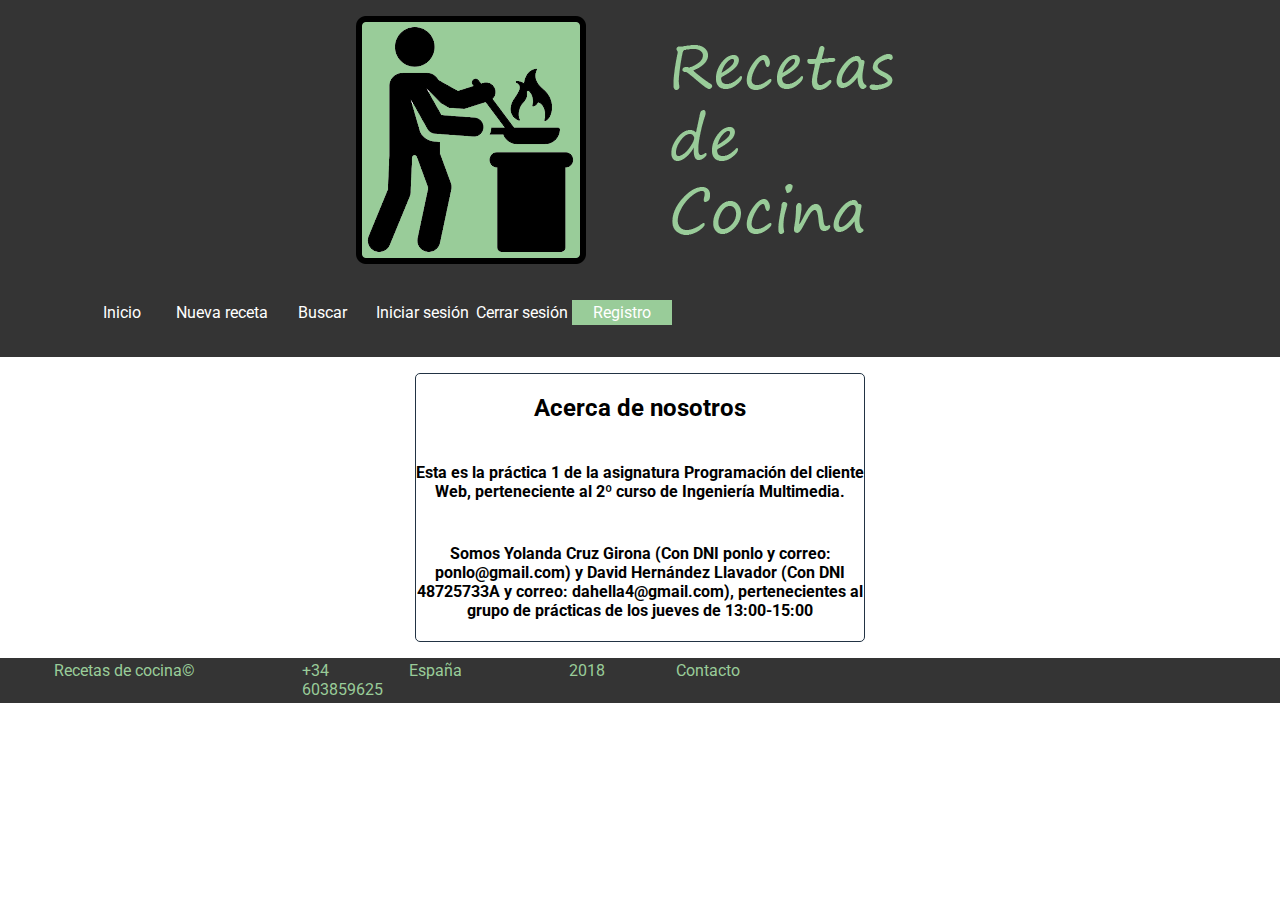
==== acerca.html @ a99e4f36 "Add files via upload" ====
<!DOCTYPE html>
<html lang="es">
<head>
	<meta charset="UTF-8">
	<title>Indice</title>
	<link rel="stylesheet" href="css/estilo.css">

</head>
<body>
  <header>
    <!-- <img id="logo" src="img/logo.jpg" alt="header"> -->
		<a id="logo" class="icon-logout" href="index.html"><img src="img/logo.png" alt="Logo"></a>
    <div>
      <!-- <h1>Recetas de cocina</h1>
      <p>Yey la comidica</p> -->
    </div>

  <nav class="menu">
  	<div id="menutoggle">
  		<input type="checkbox" />
  		<span></span>
	    <span></span>
	    <span></span>
	    <ul id="menu">
	      <!--<li><label for="ckb-menu">&equiv;</label></li>-->
	      <li><a class="icon-home" href="index.html">Inicio</a></li>
				<li><a class="icon-home" href="nueva-receta.html">Nueva receta</a></li>
	      <li><a class="icon-search" href="buscar.html">Buscar</a></li>
	      <li><a class="icon-login-1" href="login.html">Iniciar sesi&oacute;n</a></li>
	      <li><a class="icon-logout" href="index.html">Cerrar sesi&oacute;n</a></li>
	      <li><a class="icon-user" href="registro.html">Registro</a></li>
	    </ul>
	</div>
  </nav>
  </header>
 <section>
  <h2>Acerca de nosotros</h2>
  <h4>Esta es la práctica 1 de la asignatura Programación del cliente Web, perteneciente al 2º curso de Ingeniería Multimedia.</h4>
  <h4>Somos Yolanda Cruz Girona (Con DNI ponlo y correo: ponlo@gmail.com) y David Hernández Llavador (Con DNI 48725733A y correo: dahella4@gmail.com), pertenecientes al grupo de prácticas de los jueves de 13:00-15:00</h4>
 </section>


	
  
	
	<footer>
		<nav>
			<ul>
				<li>Recetas de cocina&copy;</li>
				<li>+34 603859625</li>
				<li>España</li>
				<li><time datetime="2018-02-23">2018</time></li>
				<li><a href="acerca.html">Contacto</a></li>
			</ul>
		</nav>
	</footer>
</body>
</html>
---- css/estilo.css ----
@import url('https://fonts.googleapis.com/css?family=Roboto');
*{
	font-family: 'Roboto', sans-serif;
}
body{
	min-width: 320px;
	/*max-width: 960px;*/
	background-color: #ffffff;
	margin: 0 auto;
	text-align: center;
}
body>header{
  background-color: #343434;
  /*position: fixed;*/
	text-align: justify;
	display: flex;
	flex-direction: column;
	padding: 1em;
	width: 100%;
	overflow: hidden;
}

header>a{
	align-self: center;
}

input[type=submit]:hover{
	background-color: #99cc99;

}
section{
	width:35%;
	margin:1em auto;
	padding:0;
	border:.1em solid #234;
	border-radius:5px;

	display:flex;
	flex-direction:column;

}

section>img{
	width:90%;
	height:auto;
	margin: 0 auto;
	margin-bottom:-2.5em;
	border:.1em solid #234;
	border-radius:5px;
	-webkit-transition: width 1s, height 1s; /* Safari */
    transition: width 0.5s, height 0.5s;
}

section>img:hover{
	width: 95%;
}

section>p{
	z-index:10;
	color:white;

	display:inline-flex;
	overflow:hidden;
	white-space:wrap;
	justify-content:space-around;

	width:100%;
	height:2.5em;
	text-align:center;
	padding:0;
	margin:0;
	opacity:0;

}

section>a{
	color: grey;
	font-weight:500;
	text-decoration: none;
	width:auto;
	padding:0 0.2em;
	margin-left:2px;
	margin-top: 10px;
	transition:all 0.2s ease-in-out;
}
section>a:hover{
	color: #99cc99;
}

section>div>a:hover{
	color: #99cc99;
}

section>footer{
	width:100%;
	margin-top:1em;
	padding:0px;

	display:inline-flex;
	flex-direction:row;
	justify-content:space-around;
	align-items:space-around;
	background-color: #99cc99;
}

section>div{
	display:inline-flex;
	flex-direction:row;
	justify-content:space-around;
	align-items:space-around;
	margin-top:2.5em;

}

section>footer>a{
	color:black;
	text-decoration: none;
	transition:all 0.2s ease-in-out;
}

section>footer>a:hover{
	color: white;
}

#com{
	color:black;
	text-decoration: none;
	transition:all 0.2s ease-in-out;
}

#com:hover{
	color:white;
}

#elaboracion{
	text-align: left;
	margin: 1em;
}

section>div>a{
	color: grey;
	font-weight:500;
	text-decoration: none;
	width:auto;
	padding:0 0.2em;
	margin-left:2px;
	margin-top: 10px;
	transition:all 0.2s ease-in-out;
}

h2>a{
	text-decoration: none;
	color: #99cc99;
}

section>footer>time{
	width:25%;
	text-align:center;
	padding:0px;
	margin-top: 1em;
}

section>footer>a{
	width:25%;
	text-align:center;
	padding:0px;
	margin-top: 1em;
}

.zonacom{
	width: 100;
}

section>footer>div{
	width:100%;
	margin-top:2em;
	padding:0px;

	display:inline-flex;
	flex-direction:row;
	justify-content:space-around;
	align-items:space-around;
	background-color: #99cc99;
}

/*MENU-HAMBUGUESITA
label[for="ckb-menu"]{
	cursor: pointer;
	font-size: 1.4em;
	font-weight: bold;
}
#ckb-menu{
	display: none;
}
#ckb-menu:checked+nav{
	max-height: 12.7em;
}*/

/*NAVEGADOR*/

input[type="checkbox"]{
	display: none;
}

nav[class="menu"]{
	width: 50%;
	overflow: hidden;
	padding: 1em;
	/*background-color: #FF6A29;*/

}
nav[class="menu"]>div>ul{
	list-style: none;
	display: flex;
	flex-direction: row;
	justify-content:space-around;
	margin: 0;
	padding-top: 1em;
	}
nav[class="menu"]>div>ul>li{
	text-align: center;
	width:100%;
		}
nav[class="menu"]>div>ul>li:hover{
		background-color: #99cc99;
		color:#fff;
		transition:all 0.3s;
		}

.icon-user{
	background-color: #99cc99;
}

		nav[class="menu"]>div>ul>li>a{
			display: block;
			padding: .2em 0;
			text-decoration: none;
			font-style: bold;
		}

		nav[class="menu"]>div>ul>li>a,label[for="ckb-menu"]{
			display: block;
			padding: .2em 0;
			text-decoration: none;
			color: white;
			font-style: bold;
		}

		/*PAGINACION*/
		nav[class="pag"]{
			width: 100%;
			max-height: 2em;
			overflow: hidden;
			background-color:#343434;

		}
	nav[class="pag"]>ul{
		list-style: none;
		display: flex;
		flex-direction: row;
		justify-content:space-around;
		margin: 0;
		padding: 0;
	}
	nav[class="pag"]>ul>li{
		text-align: center;
		width:100%;
	}
	nav[class="pag"]>ul>li:hover{
		background-color: #99cc99;
		color:#fff;
		transition:all 0.3s;
	}
	nav[class="pag"]>ul>li>a{
		display: block;
		padding: .2em 0;
		text-decoration: none;
		color: white;
		font-style: bold;
	}

/*FOOTER*/
footer>nav{
	overflow:hidden;
	background-color: #343434;
}
	footer>nav>ul{
		margin:0px;
		padding:0px;
		display:flex;
		flex-wrap:nowrap;
	}
		footer>nav>ul>li{
			text-align: center;
			display: block;
			padding: .2em 3.35em;
			color: #99cc99;
		}
		footer>nav>ul>li:nth-of-type(2n){
			border: 0vw 1vw solid #234;
			width:0px;
		}
		/*footer>nav>ul>li:hover:last-of-type{
				background-color: #343434;
				color: white;
		}*/
footer>nav>ul>li>a{
	display: block;
	text-decoration: none;
	color: #99cc99;
	font-style: bold;
}

/*FORMULARIOS*/

form{
	text-align:center;
	margin: 1em auto;
	width:80%;
}

.zonacom{
	width: 80% !important;
}

form>fieldset>label{
	display:block;
	margin:.5em auto;
}

form>fieldset>input{
	display:block;
	margin:.5em auto;
	height:auto;

	border:2px solid #99cc99;
	border-radius:5px;

	font-weight:600;
	font-size:1em;
	transition:all 0.3s forwards;
}

form>fieldset>input:hover{
	background-color: #99cc99;
	color:white;
	transition:all 0.5s forwards;
}

form>fieldset{
	border:3px solid black;
	font-weight:700;
}

form>fieldset>textarea{
	display:block;
	margin:.5em auto;
	height:auto;

	border:2px solid #99cc99;
	border-radius:5px;

	font-weight:600;
	font-size:1em;
}

/*COMENTARIOS*/
article{
	border:2px solid #82b053;
	border-radius:5px;
	margin: 1em auto;
	width: 99.5%;
}

article>footer{
	background-color: #99cc99;
	width:100%;

	margin-top:0.5em;
	padding: 0px;

	display:inline-flex;
	flex-direction:row;
	justify-content:space-around;
	align-items:space-around;
}

article>footer>a{
	width:auto;
	margin-top: 0.5em;
	padding:0 0.2em;
	text-decoration:none;
	color:black;
	border-radius:10px;
	margin-left:2px;
	transition:all 0.2s ease-in-out;
}

article>footer>a:hover{
	color:white;
	transition:all 0.2s ease-in-out;
}

/*MODO TABLET*/
@media (min-width: 481px) and (max-width: 720px){

	/*MENU HAMBURGUESA*/
	input[type="checkbox"]{
		display: block;
	}

#menutoggle{
  display: block;
  position: relative;
  top: 3em;
  
  z-index: 1;
}

#menutoggle input
{
  display: block;
  width: 3em;
  height: 3em;
  position: absolute;
  
  cursor: pointer;
  
  opacity: 0; /* hide this */
  z-index: 2; /* and place it over the hamburger */

}

#menutoggle span
{
  display: block;
  width: 33px;
  height: 4px;
  margin-bottom: 5px;
  position: relative;
  
  background: #cdcdcd;
  border-radius: 3px;
  
  z-index: 1;
  
  transform-origin: 4px 0px;
  
  transition: transform 0.5s cubic-bezier(0.77,0.2,0.05,1.0),
              background 0.5s cubic-bezier(0.77,0.2,0.05,1.0),
              opacity 0.55s ease;
}

#menutoggle span:first-child
{
  transform-origin: 0% 0%;
}

#menutoggle span:nth-last-child(2)
{
  transform-origin: 0% 100%;
}

#menutoggle input:checked ~ span
{
  opacity: 1;
  transform: rotate(45deg) translate(-2px, -1px);
  background: #232323;
}

#menutoggle input:checked ~ span:nth-last-child(3)
{
  opacity: 0;
  transform: rotate(0deg) scale(0.2, 0.2);
}

#menutoggle input:checked ~ span:nth-last-child(2)
{
  transform: rotate(-45deg) translate(0, -1px);
}

#menu
{
  position: relative;
  width: 500px;
  margin: -9em 0 0 -2em;
  padding: 1em;
  padding-top: 6.5em;
  
  display:block;
    list-style-type: none;
    -webkit-font-smoothing: antialiased;

  background: #343434;
  
  transform-origin: 0% 0%;
  transform: translate(-100%, 0);
  
  transition: transform 0.5s cubic-bezier(0.77,0.2,0.05,1.0);
}

#menu li
{
  padding: 1em 0;
  font-size: 1em;
}

#menutoggle input:checked ~ ul
{
  transform: none;
}

}
/*MODO MOVIL*/
@media (max-width: 481px) {

}
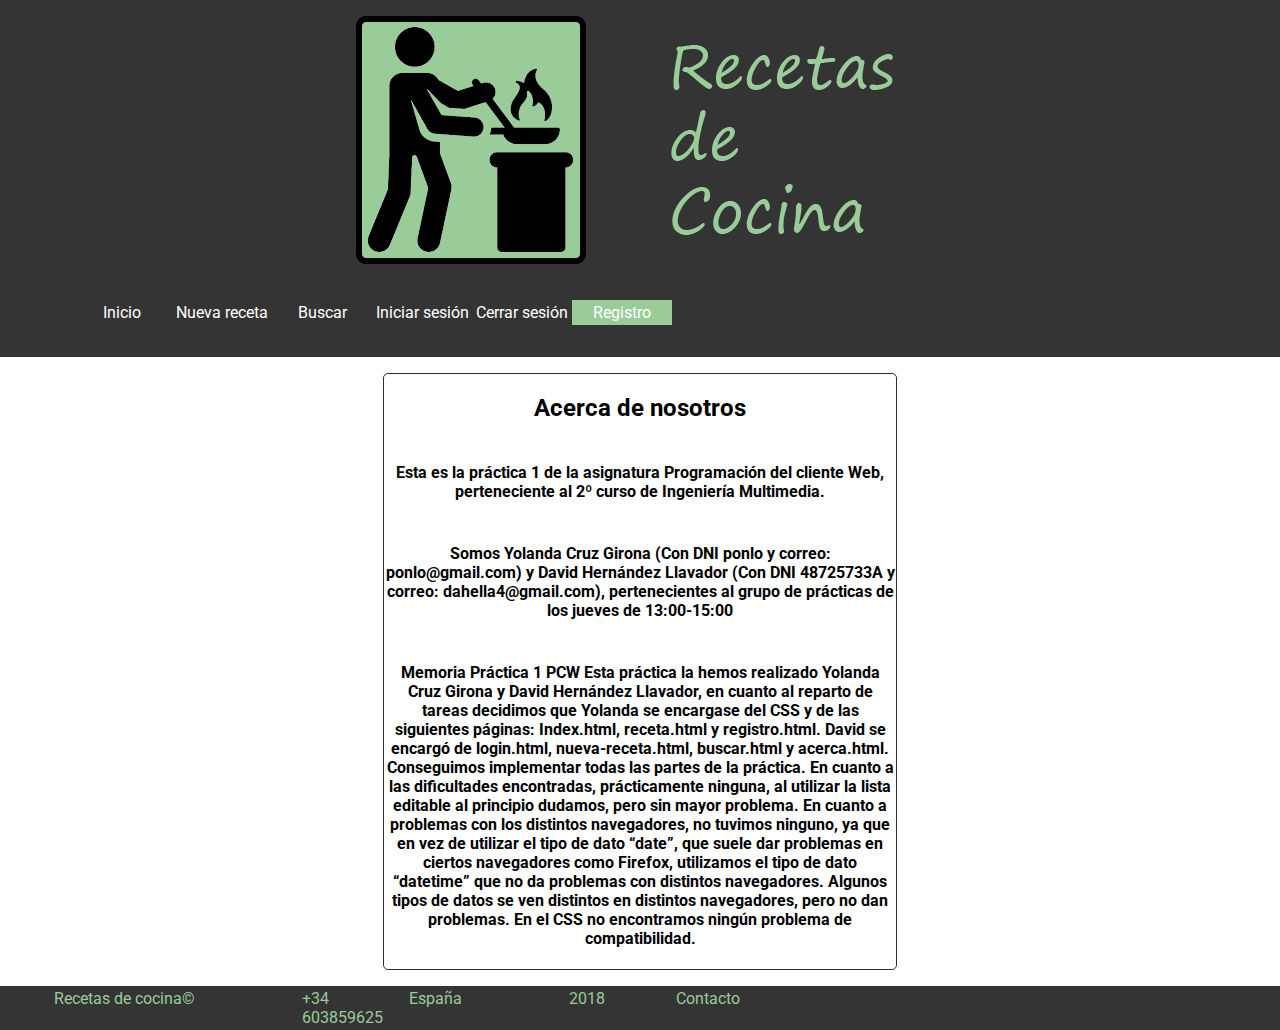
==== commit 45efb9ab: "memoria" ====
--- a/acerca.html
+++ b/acerca.html
@@ -36,7 +36,19 @@
  <section>
   <h2>Acerca de nosotros</h2>
   <h4>Esta es la práctica 1 de la asignatura Programación del cliente Web, perteneciente al 2º curso de Ingeniería Multimedia.</h4>
-  <h4>Somos Yolanda Cruz Girona (Con DNI ponlo y correo: ponlo@gmail.com) y David Hernández Llavador (Con DNI 48725733A y correo: dahella4@gmail.com), pertenecientes al grupo de prácticas de los jueves de 13:00-15:00</h4>
+  <h4>
+  Somos Yolanda Cruz Girona (Con DNI ponlo y correo: ponlo@gmail.com) y David Hernández Llavador (Con DNI 48725733A y correo: dahella4@gmail.com), pertenecientes al grupo de prácticas de los jueves de 13:00-15:00
+  
+  </h4>
+  <h4>
+  Memoria Práctica 1 PCW
+
+Esta práctica la hemos realizado Yolanda Cruz Girona y David Hernández Llavador, en cuanto al reparto de tareas decidimos que Yolanda se encargase del CSS y de las siguientes páginas: Index.html, receta.html y registro.html. David se encargó de login.html, nueva-receta.html, buscar.html y acerca.html. Conseguimos implementar todas las partes de la práctica.
+
+En cuanto a las dificultades encontradas, prácticamente ninguna, al utilizar la lista editable al principio dudamos, pero sin mayor problema. En cuanto a problemas con los distintos navegadores, no tuvimos ninguno, ya que en vez de utilizar el tipo de dato “date”, que suele dar problemas en ciertos navegadores como Firefox, utilizamos el tipo de dato “datetime” que no da problemas con distintos navegadores. Algunos tipos de datos se ven distintos en distintos navegadores, pero no dan problemas. En el CSS no encontramos ningún problema de compatibilidad.
+
+
+  </h4>
  </section>
 
 
--- a/css/estilo.css
+++ b/css/estilo.css
@@ -9,6 +9,7 @@
 	margin: 0 auto;
 	text-align: center;
 }
+
 body>header{
   background-color: #343434;
   /*position: fixed;*/
@@ -20,16 +21,30 @@
 	overflow: hidden;
 }
 
+nav[class="menutablet"]{
+	display: none;
+}
+
 header>a{
 	align-self: center;
 }
 
+input[type=submit]{
+	display: block;
+    margin: .5em auto;
+    height: auto;
+    border: 2px solid #99cc99;
+    border-radius: 5px;
+    font-weight: 600;
+    font-size: 1em;
+}
+
 input[type=submit]:hover{
 	background-color: #99cc99;
 
 }
 section{
-	width:35%;
+	width:40%;
 	margin:1em auto;
 	padding:0;
 	border:.1em solid #234;
@@ -182,20 +197,6 @@
 	align-items:space-around;
 	background-color: #99cc99;
 }
-
-/*MENU-HAMBUGUESITA
-label[for="ckb-menu"]{
-	cursor: pointer;
-	font-size: 1.4em;
-	font-weight: bold;
-}
-#ckb-menu{
-	display: none;
-}
-#ckb-menu:checked+nav{
-	max-height: 12.7em;
-}*/
-
 /*NAVEGADOR*/
 
 input[type="checkbox"]{
@@ -279,6 +280,8 @@
 		font-style: bold;
 	}
 
+
+
 /*FOOTER*/
 footer>nav{
 	overflow:hidden;
@@ -300,15 +303,18 @@
 			border: 0vw 1vw solid #234;
 			width:0px;
 		}
-		/*footer>nav>ul>li:hover:last-of-type{
-				background-color: #343434;
-				color: white;
-		}*/
+
 footer>nav>ul>li>a{
 	display: block;
 	text-decoration: none;
 	color: #99cc99;
 	font-style: bold;
+	transition:all 0.3s;
+
+}
+
+footer>nav>ul>li>a:hover{
+	color:white;
 }
 
 /*FORMULARIOS*/
@@ -404,7 +410,92 @@
 /*MODO TABLET*/
 @media (min-width: 481px) and (max-width: 720px){
 
-	/*MENU HAMBURGUESA*/
+	header>a>img{
+		width: 60%;
+	}
+
+	nav[class="menu"]{
+		display: none;
+	}
+
+input[type="checkbox"]{
+	display: none;
+}
+
+nav[class="menutablet"]{
+	width: 100%;
+	overflow: hidden;
+	padding: 1em;
+	padding-bottom: 0;
+	display: flex;
+
+}
+nav[class="menutablet"]>div>ul{
+	list-style: none;
+	display: flex;
+	flex-direction: row;
+	justify-content:space-around;
+	margin: 0;
+	padding-top: 1em;
+	}
+nav[class="menutablet"]>div>ul>li{
+	text-align: center;
+	width:100%;
+	padding: 1em;
+		}
+nav[class="menutablet"]>div>ul>li:hover{
+		background-color: #99cc99;
+		color:#fff;
+		transition:all 0.3s;
+		}
+
+		nav[class="menutablet"]>div>ul>li>a{
+			display: block;
+			padding: 2em 0;
+			text-decoration: none;
+			font-style: bold;
+		}
+
+		nav[class="menutablet"]>div>ul>li>a,label[for="ckb-menu"]{
+			display: block;
+			padding: .2em 0;
+			text-decoration: none;
+			color: white;
+			font-style: bold;
+		}
+
+		nav[class="menutablet"]>div>ul>li>a>img{
+			width: 2em;
+		}
+
+		section{
+			width:75%;
+			margin:1em auto;
+			padding:0;
+			border:.1em solid #234;
+			border-radius:5px;
+
+			display:flex;
+			flex-direction:column;
+		}
+
+		.icon-user{
+			background-color: transparent;
+		}
+
+		footer>nav>ul>li{
+			text-align: center;
+			display: block;
+			padding: 1em 2.5em;
+			color: #99cc99;
+		}
+
+}
+
+
+/*MODO MOVIL*/
+@media (max-width: 481px) {
+/*MENU HAMBURGUESA*/
 	input[type="checkbox"]{
 		display: block;
 	}
@@ -416,6 +507,13 @@
   
   z-index: 1;
 }
+
+footer>nav>ul>li{
+			text-align: center;
+			display: block;
+			padding: 1em 1.5em;
+			color: #99cc99;
+		}
 
 #menutoggle input
 {
@@ -481,11 +579,9 @@
 
 #menu
 {
-  position: relative;
-  width: 500px;
+  position: relative;#
   margin: -9em 0 0 -2em;
   padding: 1em;
-  padding-top: 6.5em;
   
   display:block;
     list-style-type: none;
@@ -501,8 +597,8 @@
 
 #menu li
 {
-  padding: 1em 0;
   font-size: 1em;
+  margin-bottom: 1em;
 }
 
 #menutoggle input:checked ~ ul
@@ -510,8 +606,26 @@
   transform: none;
 }
 
-}
-/*MODO MOVIL*/
-@media (max-width: 481px) {
-
-}
+header>a>img{
+	width: 60%;
+}
+
+nav[class="pag"]>ul>li{
+		font-size: 0.6em;
+	}
+
+	section{
+	width:80%;
+	margin:1em auto;
+	padding:0;
+	font-size: 0.8em;
+	border:.1em solid #234;
+	border-radius:5px;
+
+	display:flex;
+	flex-direction:column;
+
+}
+
+
+}
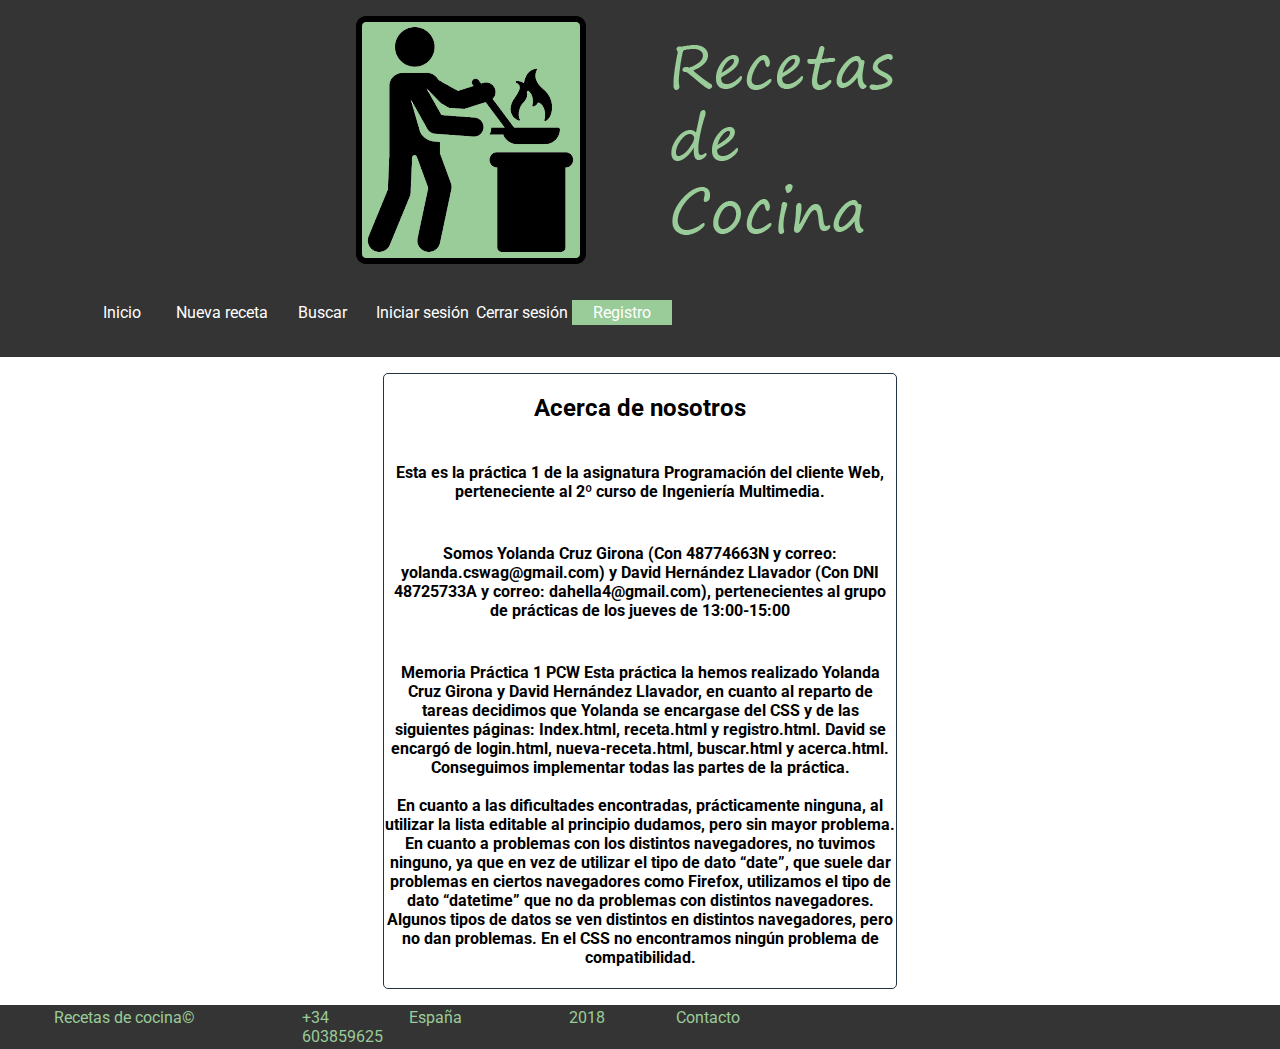
==== commit 57bb2b5d: "Add files via upload" ====
--- a/acerca.html
+++ b/acerca.html
@@ -33,18 +33,19 @@
 	</div>
   </nav>
   </header>
- <section>
+ <section id="acerca">
   <h2>Acerca de nosotros</h2>
   <h4>Esta es la práctica 1 de la asignatura Programación del cliente Web, perteneciente al 2º curso de Ingeniería Multimedia.</h4>
   <h4>
-  Somos Yolanda Cruz Girona (Con DNI ponlo y correo: ponlo@gmail.com) y David Hernández Llavador (Con DNI 48725733A y correo: dahella4@gmail.com), pertenecientes al grupo de prácticas de los jueves de 13:00-15:00
+  Somos Yolanda Cruz Girona (Con 48774663N y correo: <a class="correo">yolanda.cswag@gmail.com</a>) y David Hernández Llavador (Con DNI 48725733A y correo: <a class="correo">dahella4@gmail.com</a>), pertenecientes al grupo de prácticas de los jueves de 13:00-15:00
   
   </h4>
   <h4>
   Memoria Práctica 1 PCW
 
 Esta práctica la hemos realizado Yolanda Cruz Girona y David Hernández Llavador, en cuanto al reparto de tareas decidimos que Yolanda se encargase del CSS y de las siguientes páginas: Index.html, receta.html y registro.html. David se encargó de login.html, nueva-receta.html, buscar.html y acerca.html. Conseguimos implementar todas las partes de la práctica.
-
+<br>
+<br>
 En cuanto a las dificultades encontradas, prácticamente ninguna, al utilizar la lista editable al principio dudamos, pero sin mayor problema. En cuanto a problemas con los distintos navegadores, no tuvimos ninguno, ya que en vez de utilizar el tipo de dato “date”, que suele dar problemas en ciertos navegadores como Firefox, utilizamos el tipo de dato “datetime” que no da problemas con distintos navegadores. Algunos tipos de datos se ven distintos en distintos navegadores, pero no dan problemas. En el CSS no encontramos ningún problema de compatibilidad.
 
 
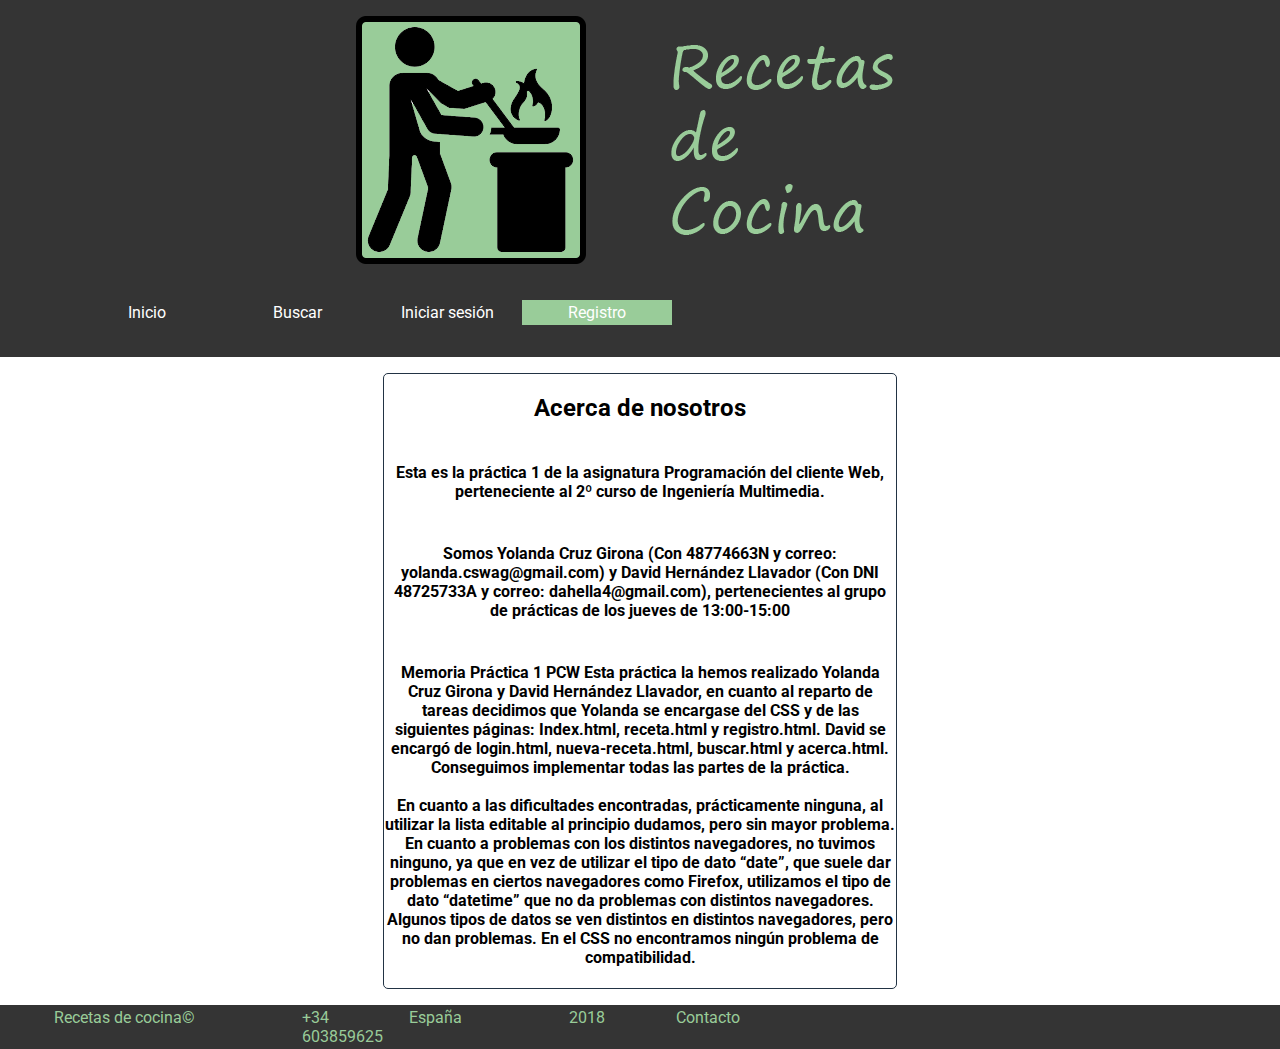
==== commit b673cff6: "login + registro funcionando" ====
--- a/acerca.html
+++ b/acerca.html
@@ -4,7 +4,13 @@
 	<meta charset="UTF-8">
 	<title>Indice</title>
 	<link rel="stylesheet" href="css/estilo.css">
-
+	<script src="js/javascript.js"></script>
+	<script>
+	window.onload = function ejecutar(){
+		console.log("compruebo login");
+		return comprobarLogin();
+	}
+	</script>
 </head>
 <body>
   <header>
@@ -23,12 +29,12 @@
 	    <span></span>
 	    <ul id="menu">
 	      <!--<li><label for="ckb-menu">&equiv;</label></li>-->
-	      <li><a class="icon-home" href="index.html">Inicio</a></li>
-				<li><a class="icon-home" href="nueva-receta.html">Nueva receta</a></li>
-	      <li><a class="icon-search" href="buscar.html">Buscar</a></li>
-	      <li><a class="icon-login-1" href="login.html">Iniciar sesi&oacute;n</a></li>
-	      <li><a class="icon-logout" href="index.html">Cerrar sesi&oacute;n</a></li>
-	      <li><a class="icon-user" href="registro.html">Registro</a></li>
+			 <li><a class="icon-home" href="index.html">Inicio</a></li>
+ 			 <li id="nuevareceta"><a class="icon-home" href="nueva-receta.html">Nueva receta</a></li>
+ 			 <li><a class="icon-search" href="buscar.html">Buscar</a></li>
+ 			 <li id="cerrarses"><a class="icon-logout" href="index.html" onclick = "cerrarSesion();">Cerrar sesi&oacute;n</a></li>
+ 			 <li id="iniciarsesion"><a class="icon-login-1" href="login.html">Iniciar sesi&oacute;n</a></li>
+ 			 <li id="regis"><a class="icon-user" href="registro.html">Registro</a></li>
 	    </ul>
 	</div>
   </nav>
@@ -38,7 +44,7 @@
   <h4>Esta es la práctica 1 de la asignatura Programación del cliente Web, perteneciente al 2º curso de Ingeniería Multimedia.</h4>
   <h4>
   Somos Yolanda Cruz Girona (Con 48774663N y correo: <a class="correo">yolanda.cswag@gmail.com</a>) y David Hernández Llavador (Con DNI 48725733A y correo: <a class="correo">dahella4@gmail.com</a>), pertenecientes al grupo de prácticas de los jueves de 13:00-15:00
-  
+
   </h4>
   <h4>
   Memoria Práctica 1 PCW
@@ -53,9 +59,9 @@
  </section>
 
 
-	
-  
-	
+
+
+
 	<footer>
 		<nav>
 			<ul>
--- a/css/estilo.css
+++ b/css/estilo.css
@@ -407,6 +407,47 @@
 	transition:all 0.2s ease-in-out;
 }
 
+/* The Modal (background) */
+.modal {
+    display: none; /* Hidden by default */
+    position: fixed; /* Stay in place */
+    /*z-index: 1; /* Sit on top */
+    padding-top: 25em; /* Location of the box */
+    left: 0;
+    top: 0;
+    width: 100%; /* Full width */
+    height: 100%; /* Full height */
+    overflow: auto; /* Enable scroll if needed */
+    background-color: #99cc99; /* Fallback color */
+    background-color: rgba(0,0,0,0.4); /* Black w/ opacity */
+}
+
+/* Modal Content */
+.modal-content {
+    background-color: #99cc99;
+		color: white;
+    margin: auto;
+    padding: 2em;
+    /*border: 1px solid #888;*/
+    width: 30%;
+
+}
+
+/* The Close Button */
+.close {
+    color: #aaaaaa;
+    float: right;
+    font-size: 28px;
+    font-weight: bold;
+}
+
+.close:hover,
+.close:focus {
+    color: #000;
+    text-decoration: none;
+    cursor: pointer;
+}
+
 /*MODO TABLET*/
 @media (min-width: 481px) and (max-width: 720px){
 
@@ -504,7 +545,7 @@
   display: block;
   position: relative;
   top: 3em;
-  
+
   z-index: 1;
 }
 
@@ -521,9 +562,9 @@
   width: 3em;
   height: 3em;
   position: absolute;
-  
+
   cursor: pointer;
-  
+
   opacity: 0; /* hide this */
   z-index: 2; /* and place it over the hamburger */
 
@@ -536,14 +577,14 @@
   height: 4px;
   margin-bottom: 5px;
   position: relative;
-  
+
   background: #cdcdcd;
   border-radius: 3px;
-  
+
   z-index: 1;
-  
+
   transform-origin: 4px 0px;
-  
+
   transition: transform 0.5s cubic-bezier(0.77,0.2,0.05,1.0),
               background 0.5s cubic-bezier(0.77,0.2,0.05,1.0),
               opacity 0.55s ease;
@@ -582,16 +623,16 @@
   position: relative;#
   margin: -9em 0 0 -2em;
   padding: 1em;
-  
+
   display:block;
     list-style-type: none;
     -webkit-font-smoothing: antialiased;
 
   background: #343434;
-  
+
   transform-origin: 0% 0%;
   transform: translate(-100%, 0);
-  
+
   transition: transform 0.5s cubic-bezier(0.77,0.2,0.05,1.0);
 }
 
